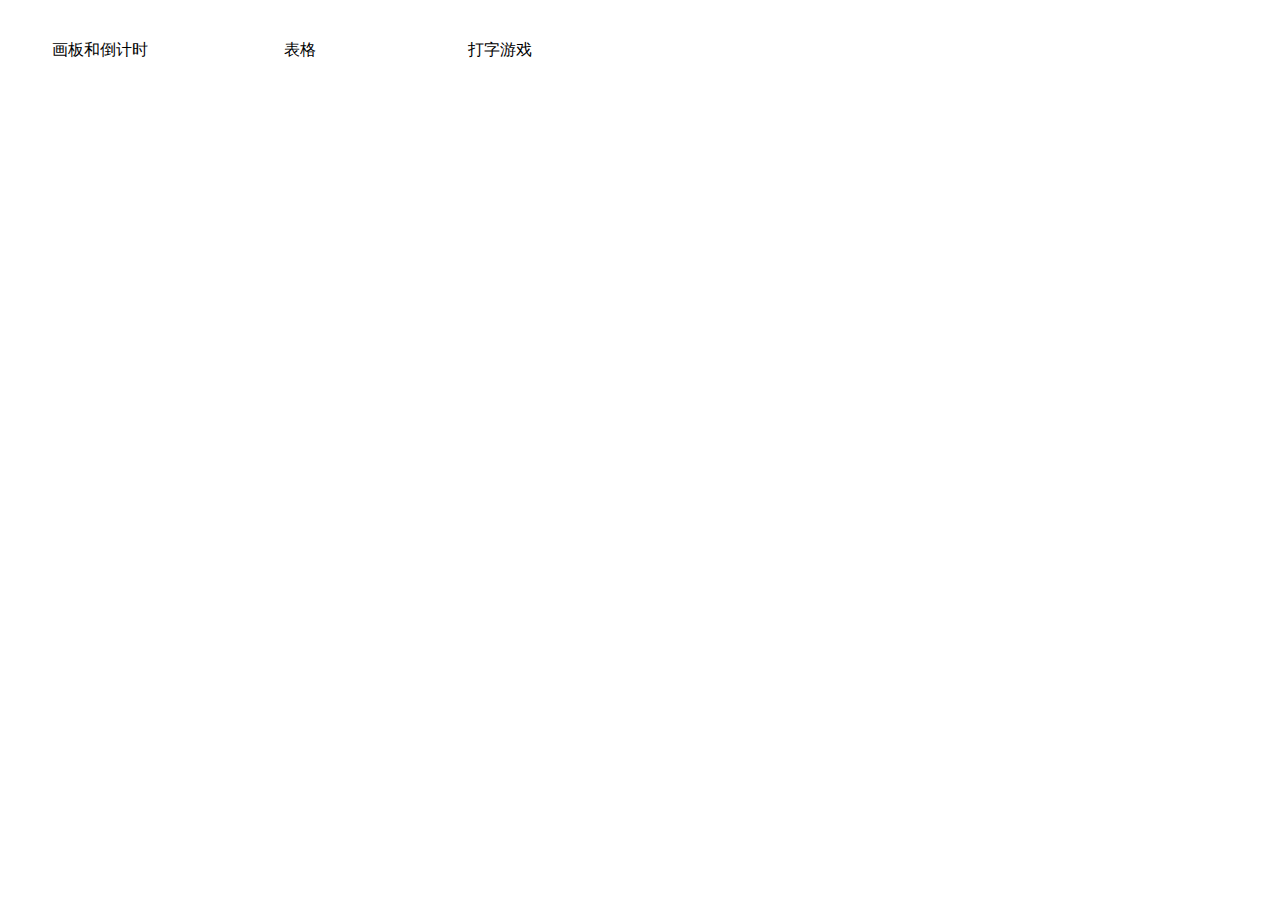
==== index.html @ 800b0153 "one" ====
<!doctype html>
<html lang="en">
<head>
    <meta charset="UTF-8">
    <title>Document</title>
</head>
<style>
    *{
        margin: 0;
        padding: 0;
        text-decoration: none;
    }
    a{
        display: block;
        float: left;
        width:200px;
        height:100px;
        color: #000;
        text-align: center;
        line-height:100px;
    }
</style>
<body>
<a href="canvas.html">画板和倒计时</a>
<a href="表格.html">表格</a>
<a href="打字游戏/index.html">打字游戏</a>
</body>
</html>
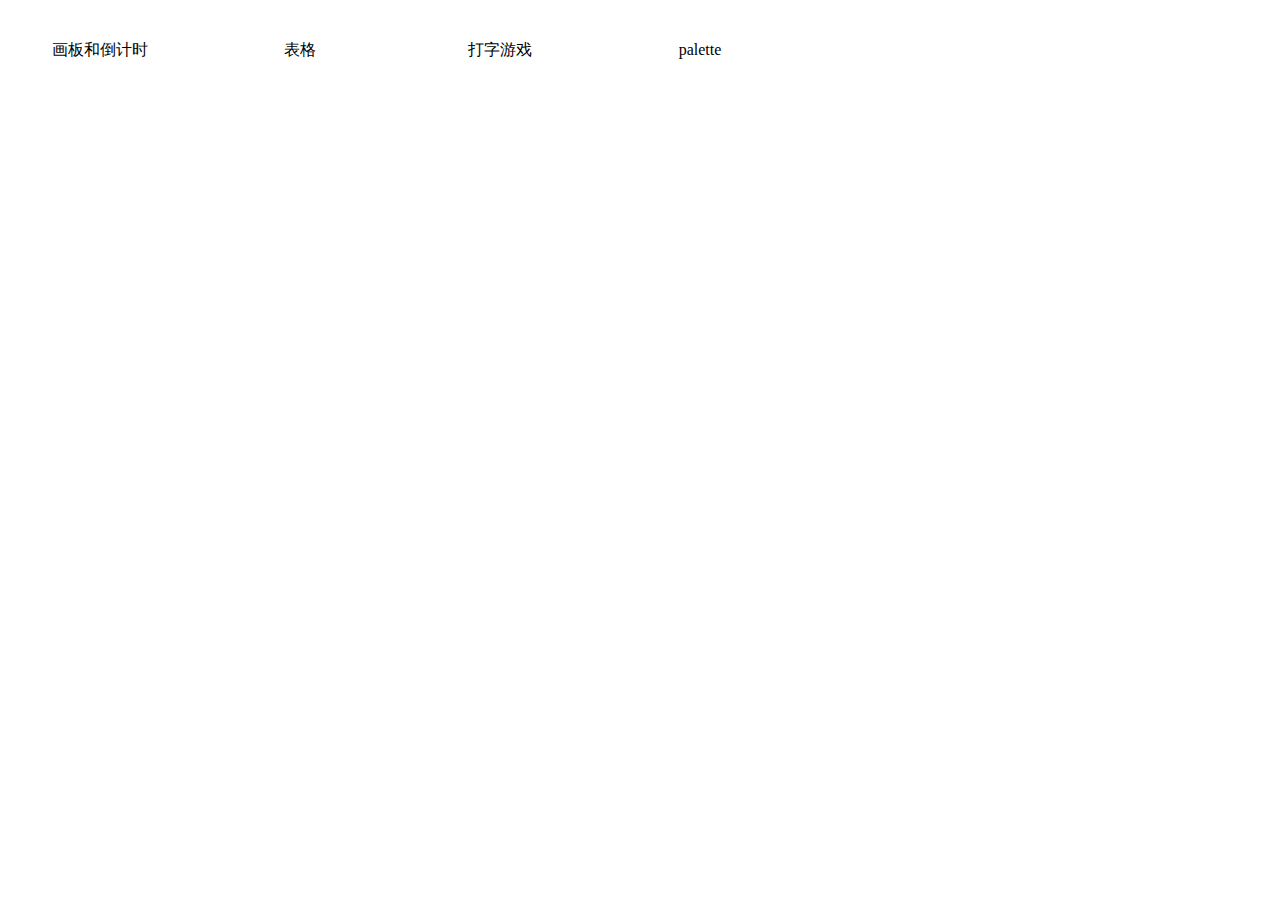
==== commit f3d7d636: "1222" ====
--- a/index.html
+++ b/index.html
@@ -24,5 +24,6 @@
 <a href="canvas.html">画板和倒计时</a>
 <a href="表格.html">表格</a>
 <a href="打字游戏/index.html">打字游戏</a>
+<a href="palette/index.html">palette</a>
 </body>
 </html>